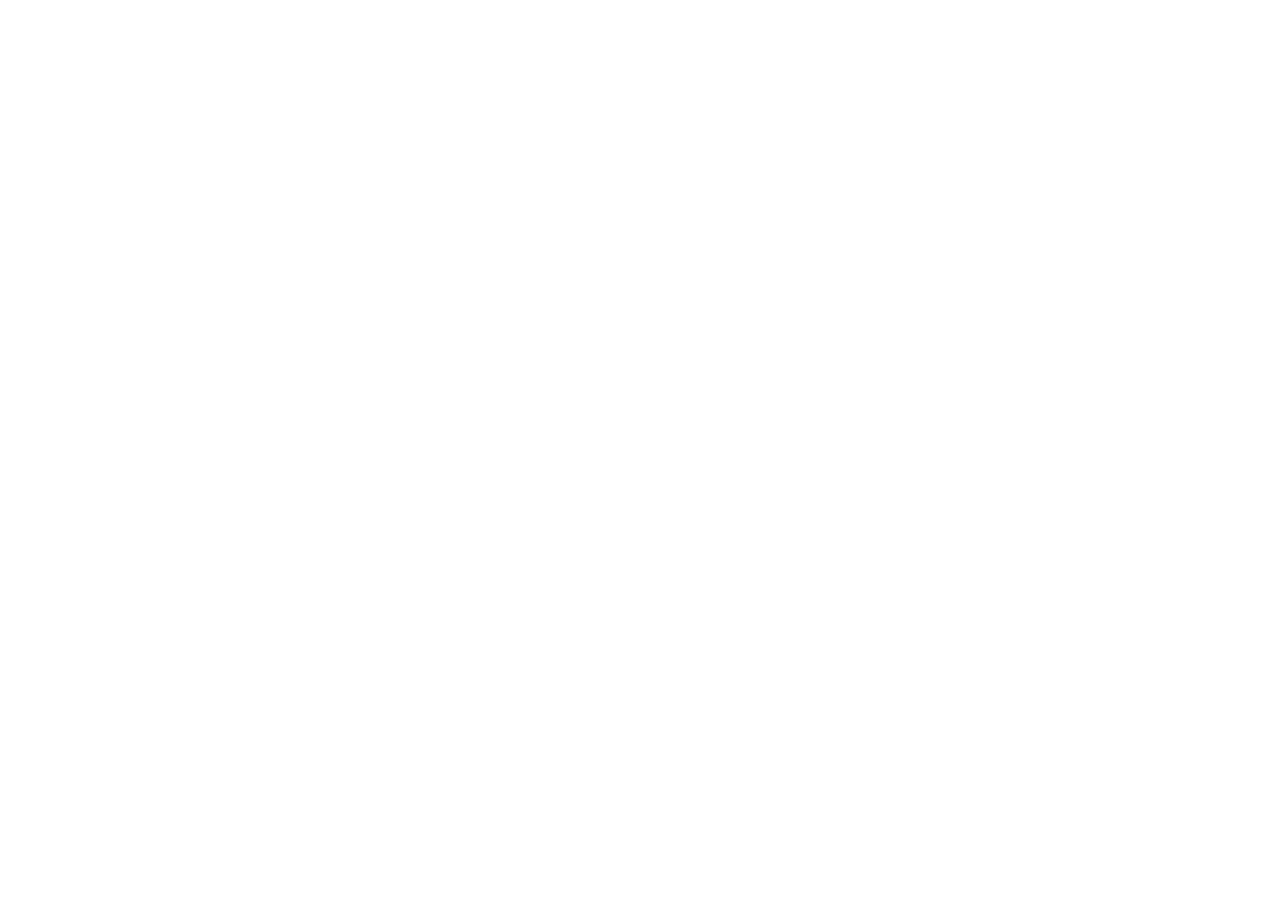
==== Documents/home/index.html @ 86f89c3f "homework js" ====
<!DOCTYPE html>
<html lang="en">
<head>
    <meta charset="UTF-8">
    <meta http-equiv="X-UA-Compatible" content="IE=edge">
    <meta name="viewport" content="width=device-width, initial-scale=1.0">
    <title>Document</title>
</head>
<body>
    <script src="javascript.js"></script>
    <!-- <script src="iindex.js"></script> -->
</body>
</html>
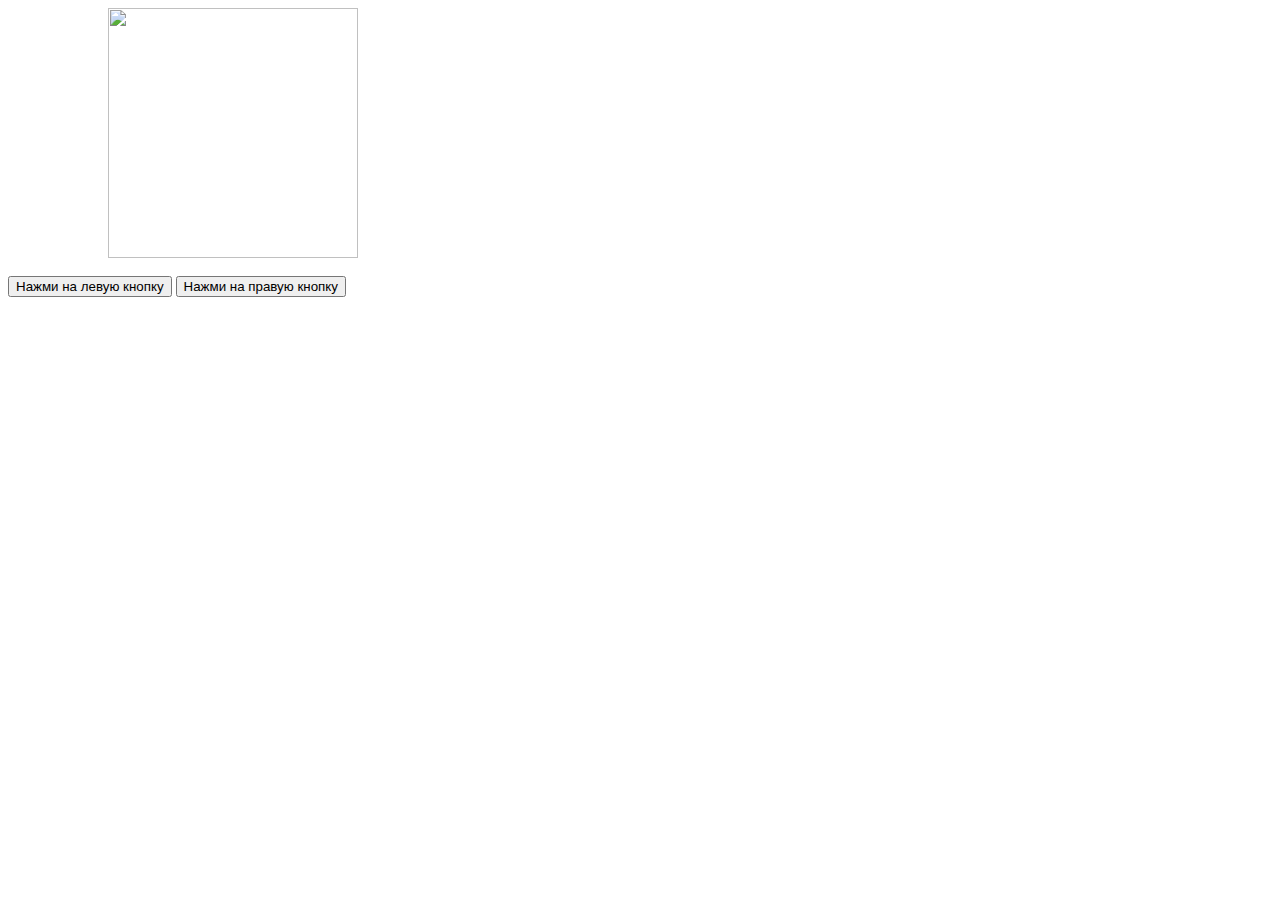
==== commit 39257b32: "home work dom 8" ====
--- a/Documents/home/index.html
+++ b/Documents/home/index.html
@@ -1,13 +1,71 @@
 <!DOCTYPE html>
-<html lang="en">
 <head>
     <meta charset="UTF-8">
     <meta http-equiv="X-UA-Compatible" content="IE=edge">
     <meta name="viewport" content="width=device-width, initial-scale=1.0">
     <title>Document</title>
+    <link rel="stylesheet" href="color.css">
 </head>
-<body>
-    <script src="javascript.js"></script>
-    <!-- <script src="iindex.js"></script> -->
+
+
+<!-- <button  id="btn" onclick="buttonClick()">+</button>
+<button  id="btn" onclick="buttonClick1()">-</button>
+<button  id="btn" onclick="buttonClick2()">*</button>
+<button  id="btn" onclick="buttonClick3()">/</button>
+<input type="number" id="inpNumber1" value="">
+<input id="inpNumber2" value=""> -->
+<!-- <button id="btn" onclick="buttonClick()">!!!</button> -->
+
+
+<!-- <div class="form-group">
+    <h3>Умножение чисел</h3>
+    <label for="inp_1">Введите число 1:</label>
+      <input type="text" class="form-control" id="inp_1"> -->
+    <!-- <label for="inp_2">Введите число 2:</label>
+      <input type="text" class="form-control" id="inp_2">
+    </div>
+    <button onclick="multi()"  class="btn btn-primary" >Умножить</button> -->
+
+<!-- 1 -->
+    <!-- <input id="ipnutSum" placeholder="123"></iput>
+    <button onclick="enterSum()">Сумма чисел 123</button> -->
+
+<!-- 2 -->
+    <!-- <input type="text" id="input2" value="123" placeholder="text one"></iput>
+    <input type="text" id="input1" value="456" placeholder="text two"></iput>
+    <button onclick="entertext()">Изменить текст 1 на тест 2</button> -->
+
+<!-- 3 -->
+     <!-- <button class='btn' id="btn" onclick="sampleFunc(this)">Click</button> -->
+    
+
+
+<!-- homework 4  -->
+    <!-- 
+    <button onclick="btnBlock()">Заблокировать</button>
+    <button onclick="btnUnblock()">Отблокируйте</button>
+    <input type="text" id = 'input' placeholder="Какой-то тест"></input> 
+-->
+
+<!-- class work -->
+<!-- 1 -->
+<!-- <button id="btn" onclick="flipflap()">Flip</button> -->
+<!-- <button id="btn" onclick="enterMe()">Нажми меня</button>
+<input  id = 'input' placeholder="Введите число!"></input>  -->
+
+<!-- <div>
+
+</div> -->
+
+
+<!-- <div id="one">
+    
+</div> -->
+<!-- <input maxlength="12" id="iin_client" placeholder="980320301665">
+<button id="btn" onclick="clickME()">Проверим ваш ИИН</button> -->
+<img src="" id="foto" alt="" width="250px" height="250px"><br>
+<button id="click" onclick="click_left()">Нажми на левую кнопку</button>
+<button id="click" onclick="click_right()">Нажми на правую кнопку</button>
+<script src="dom.js"></script>
 </body>
 </html>  --- a/Documents/home/color.css
+++ b/Documents/home/color.css
@@ -0,0 +1,18 @@
+.btn{
+    background:red;
+}
+
+/* div{
+    background-color: yellowgreen;
+    padding: 20px;
+    text-align: center;
+    border-radius: 10px;
+    font-size: 20px;
+    width: 100px;
+    height: 100px;
+} */
+
+img{
+    display: block;
+    padding-left: 100px;
+}